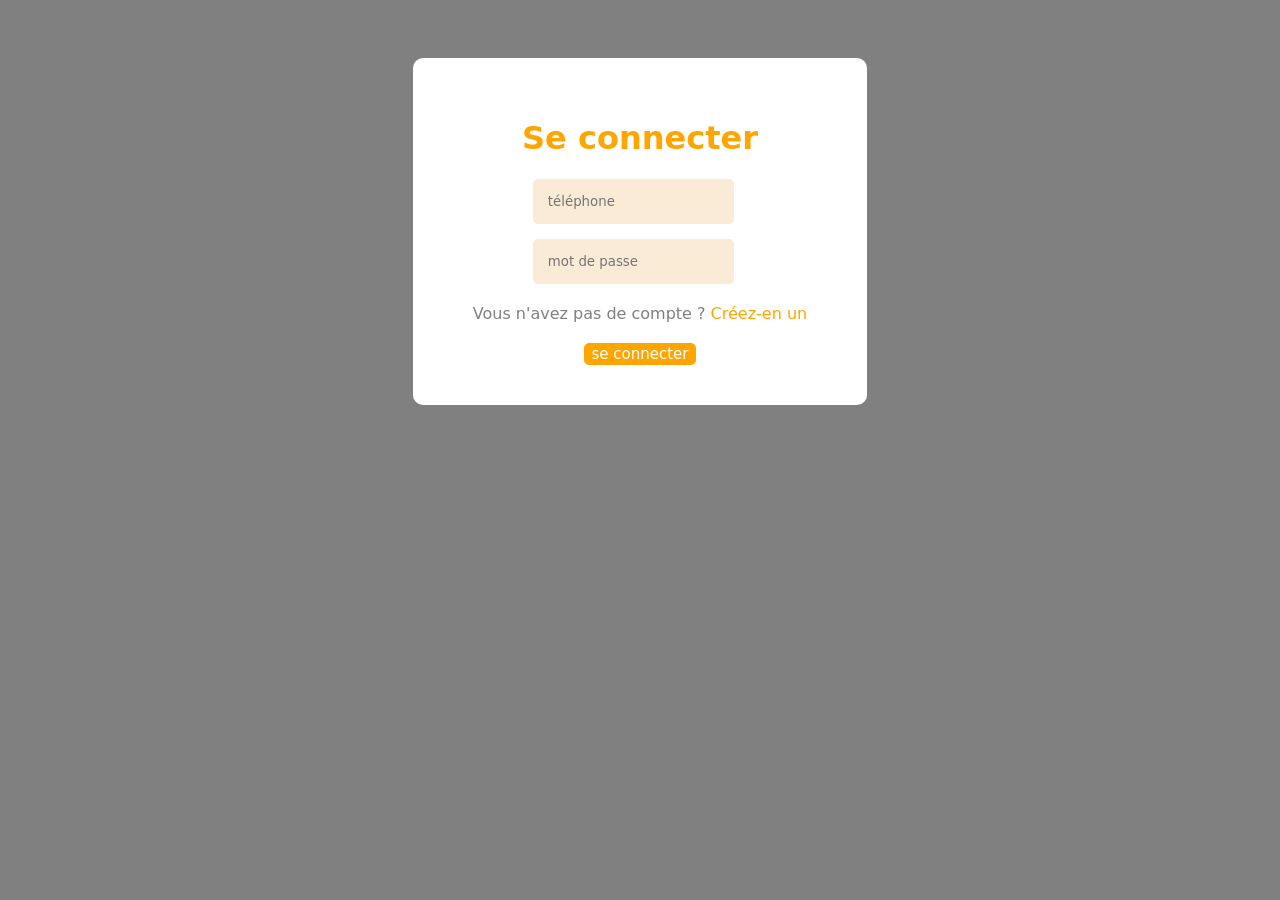
==== frontend/connexion.html @ f3901e29 "features:fin de la page connexion de KongoPay" ====
<!DOCTYPE html>
<html lang="en">
<head>
    <meta charset="UTF-8">
    <meta name="viewport" content="width=device-width, initial-scale=1.0">
    <link rel="stylesheet" href="connexion.css">
    <title>connexion - KongoPay</title>
</head>
<body>
    <form action="POST">
        <h1>Se connecter</h1>
        <div class="inputs">
            <input type="tel" placeholder="téléphone">
            <input type="password" name="password" placeholder="mot de passe ">
        </div>
        <div class="connexion">Vous n'avez pas de compte ?<a href="inscription.html"> Créez-en un</a></div>
        <div class="button">
            <button type="submit">se connecter</button>
        </div>
    </form>
</body>
</html>
---- frontend/connexion.css ----
body{
    display: flex;
    justify-content: center;
    align-items: center;
    background-color: gray;
}

.button{
    text-align: center;
}

form{
    margin-top:50px;
    background-color: white;
    padding: 40px 60px;
    border-radius: 10px;
    min-width: 300px;
}

h1{
    font-family: system-ui, -apple-system, BlinkMacSystemFont, 'Segoe UI', Roboto, Oxygen, Ubuntu, Cantarell, 'Open Sans', 'Helvetica Neue', sans-serif;
    color: orange;
    text-align: center;

}

form .inputs input[type="tel"], input[type="password"]{
    font-family: system-ui, -apple-system, BlinkMacSystemFont, 'Segoe UI', Roboto, Oxygen, Ubuntu, Cantarell, 'Open Sans', 'Helvetica Neue', sans-serif;
    margin-left: 60px;
    display: flex;
    padding: 15px;
    border-radius: 5px;
    border: none;
    background-color: antiquewhite;
    margin-top: 15px;
    outline: none;
}


.connexion a{
    text-decoration: none;
    color: orange;
}

.connexion{
    margin-top: 20px;
    margin-bottom: 20px;
    color:gray;
    font-family: system-ui, -apple-system, BlinkMacSystemFont, 'Segoe UI', Roboto, Oxygen, Ubuntu, Cantarell, 'Open Sans', 'Helvetica Neue', sans-serif;

}

button{
    border: 1px solid orange;
    border-radius: 5px;
    background-color: orange;
    color: white;
    text-align: center;
    font-family: system-ui, -apple-system, BlinkMacSystemFont, 'Segoe UI', Roboto, Oxygen, Ubuntu, Cantarell, 'Open Sans', 'Helvetica Neue', sans-serif;
    font-size:15px;
}
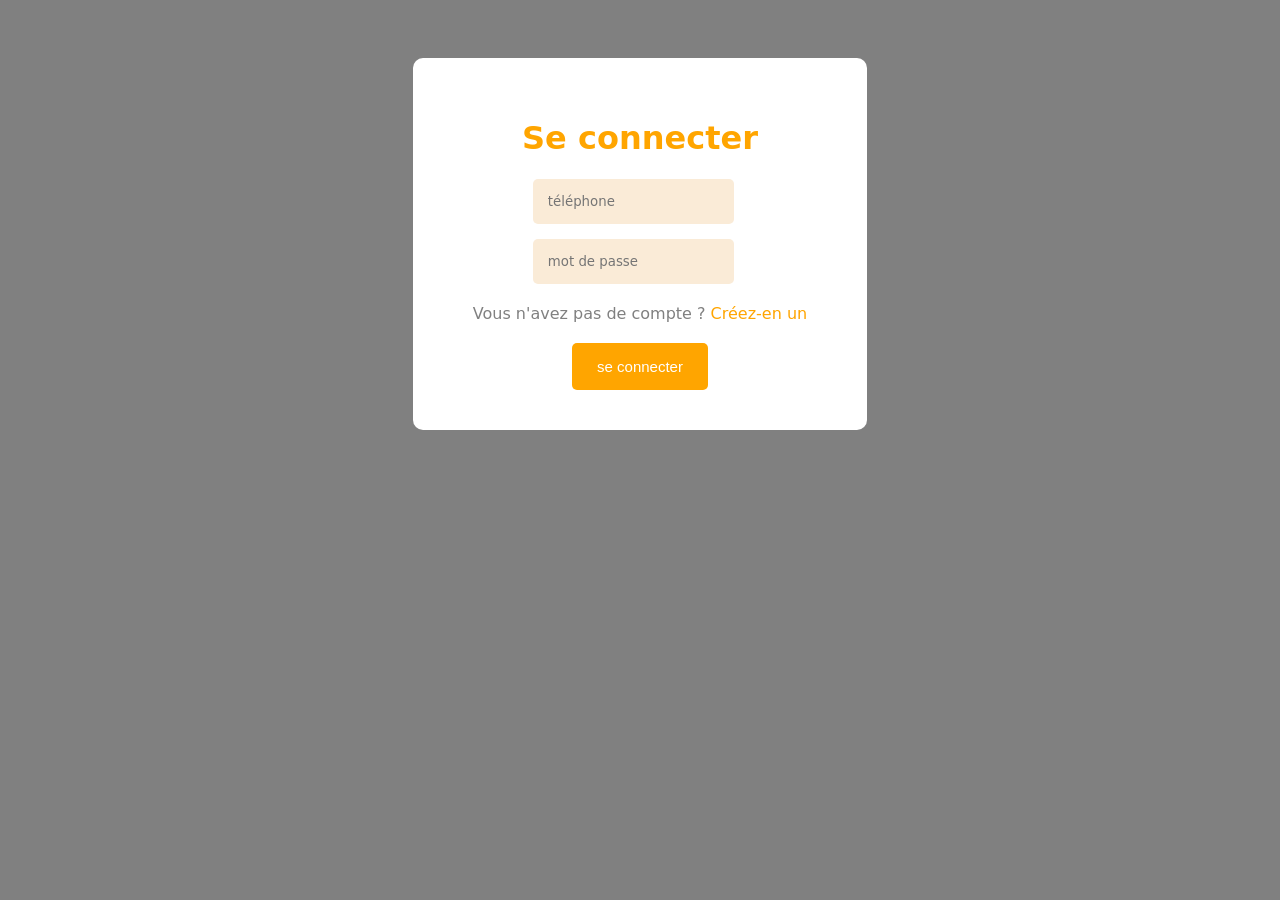
==== commit 4f43d9da: "features: rectification sur les index.html,connexion et inscription" ====
--- a/frontend/connexion.html
+++ b/frontend/connexion.html
@@ -10,8 +10,8 @@
     <form action="POST">
         <h1>Se connecter</h1>
         <div class="inputs">
-            <input type="tel" placeholder="téléphone">
-            <input type="password" name="password" placeholder="mot de passe ">
+            <input type="tel" placeholder="téléphone" required>
+            <input type="password" name="password" placeholder="mot de passe " required>
         </div>
         <div class="connexion">Vous n'avez pas de compte ?<a href="inscription.html"> Créez-en un</a></div>
         <div class="button">
--- a/frontend/connexion.css
+++ b/frontend/connexion.css
@@ -51,11 +51,12 @@
 }
 
 button{
-    border: 1px solid orange;
+    padding: 15px 25px;
+    border: none;
     border-radius: 5px;
+    font-size: 15px;
+    color: white;
     background-color: orange;
-    color: white;
-    text-align: center;
-    font-family: system-ui, -apple-system, BlinkMacSystemFont, 'Segoe UI', Roboto, Oxygen, Ubuntu, Cantarell, 'Open Sans', 'Helvetica Neue', sans-serif;
-    font-size:15px;
+    outline: none;
+    cursor: pointer;
 }
